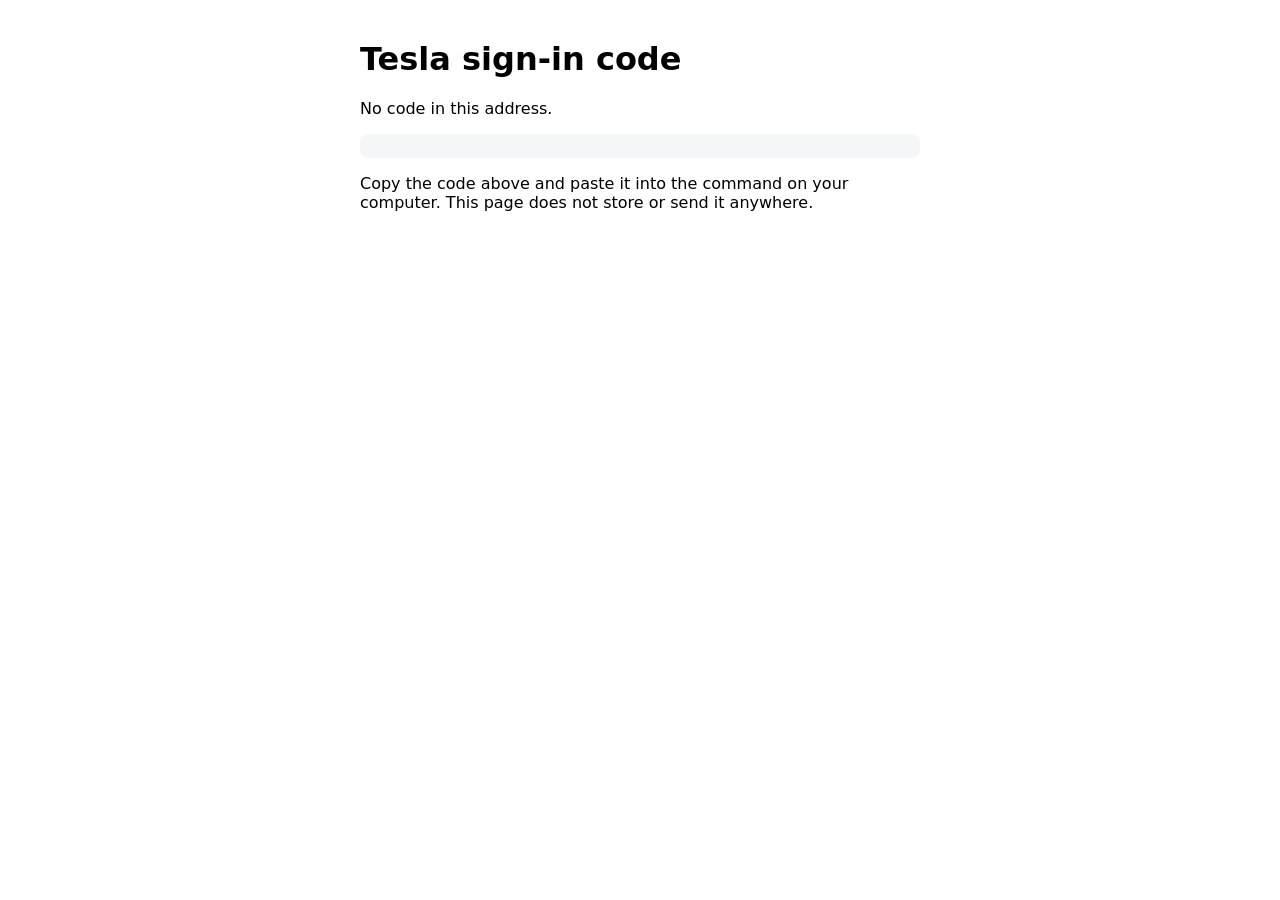
==== callback/index.html @ c787eedf "Add sign-in code display page" ====
<!doctype html>
<html lang="en"><head><meta charset="utf-8"><meta name="viewport" content="width=device-width,initial-scale=1"><title>Sign-in code</title>
<style>body{font:16px -apple-system,system-ui,sans-serif;max-width:560px;margin:40px auto;padding:0 16px}code{display:block;word-break:break-all;background:#f4f6f8;padding:12px;border-radius:8px;margin:10px 0}</style></head>
<body><h1>Tesla sign-in code</h1>
<p id="msg">Reading the page address…</p><code id="code"></code>
<p>Copy the code above and paste it into the command on your computer. This page does not store or send it anywhere.</p>
<script>
const q = new URLSearchParams(location.search);
document.getElementById('msg').textContent = q.get('code') ? 'Your code:' : (q.get('error') ? 'Tesla returned an error: ' + q.get('error') : 'No code in this address.');
document.getElementById('code').textContent = q.get('code') || '';
</script></body></html>
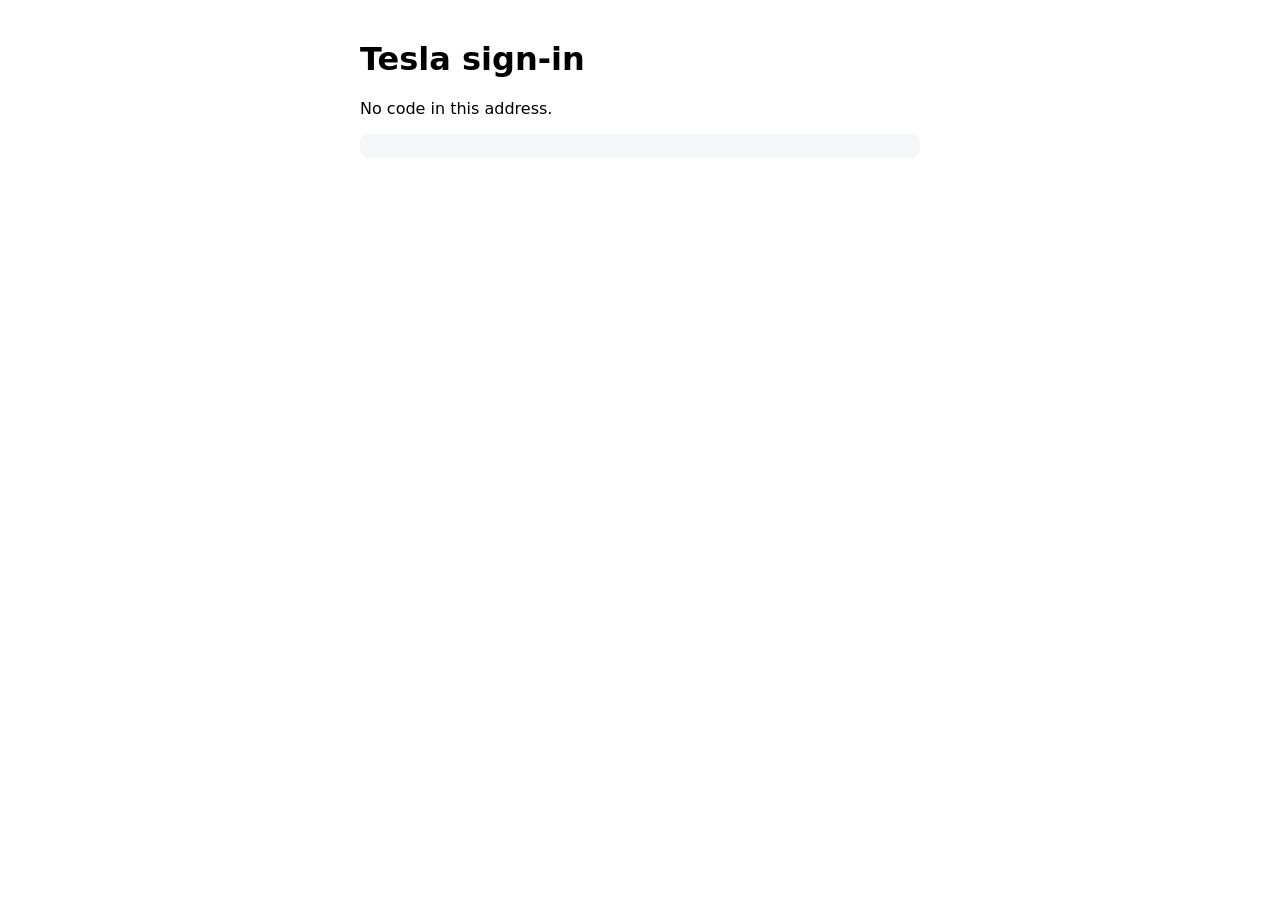
==== commit 36d44912: "Tesla sign-in from the HUD: callback forwards the code to the tailnet server Co-Authored-By: Claude " ====
--- a/callback/index.html
+++ b/callback/index.html
@@ -1,11 +1,23 @@
 <!doctype html>
-<html lang="en"><head><meta charset="utf-8"><meta name="viewport" content="width=device-width,initial-scale=1"><title>Sign-in code</title>
+<html lang="en"><head><meta charset="utf-8"><meta name="viewport" content="width=device-width,initial-scale=1"><title>Tesla sign-in</title>
 <style>body{font:16px -apple-system,system-ui,sans-serif;max-width:560px;margin:40px auto;padding:0 16px}code{display:block;word-break:break-all;background:#f4f6f8;padding:12px;border-radius:8px;margin:10px 0}</style></head>
-<body><h1>Tesla sign-in code</h1>
-<p id="msg">Reading the page address…</p><code id="code"></code>
-<p>Copy the code above and paste it into the command on your computer. This page does not store or send it anywhere.</p>
+<body><h1>Tesla sign-in</h1>
+<p id="msg">Finishing sign-in…</p><code id="code" hidden></code>
 <script>
-const q = new URLSearchParams(location.search);
-document.getElementById('msg').textContent = q.get('code') ? 'Your code:' : (q.get('error') ? 'Tesla returned an error: ' + q.get('error') : 'No code in this address.');
-document.getElementById('code').textContent = q.get('code') || '';
+// The HUD puts your server's https://….ts.net address inside `state`. Forward the code there so the
+// server finishes sign-in itself. Only tailnet HTTPS hosts are accepted. Without a valid state, fall
+// back to showing the code for the manual `auth.js exchange` flow.
+const q = new URLSearchParams(location.search), msg = document.getElementById('msg');
+function target() {
+  try {
+    const part = (q.get('state') || '').split('.')[1];
+    if (!part) return null;
+    const o = new URL(atob(part.replace(/-/g, '+').replace(/_/g, '/')));
+    return o.protocol === 'https:' && o.hostname.endsWith('.ts.net') && !o.port ? o.origin : null;
+  } catch { return null; }
+}
+if (q.get('error')) msg.textContent = 'Tesla returned an error: ' + q.get('error');
+else if (!q.get('code')) msg.textContent = 'No code in this address.';
+else if (target()) { msg.textContent = 'Signing in…'; location.replace(target() + '/auth/callback' + location.search); }
+else { msg.textContent = 'Your code:'; const c = document.getElementById('code'); c.hidden = false; c.textContent = q.get('code'); }
 </script></body></html>
